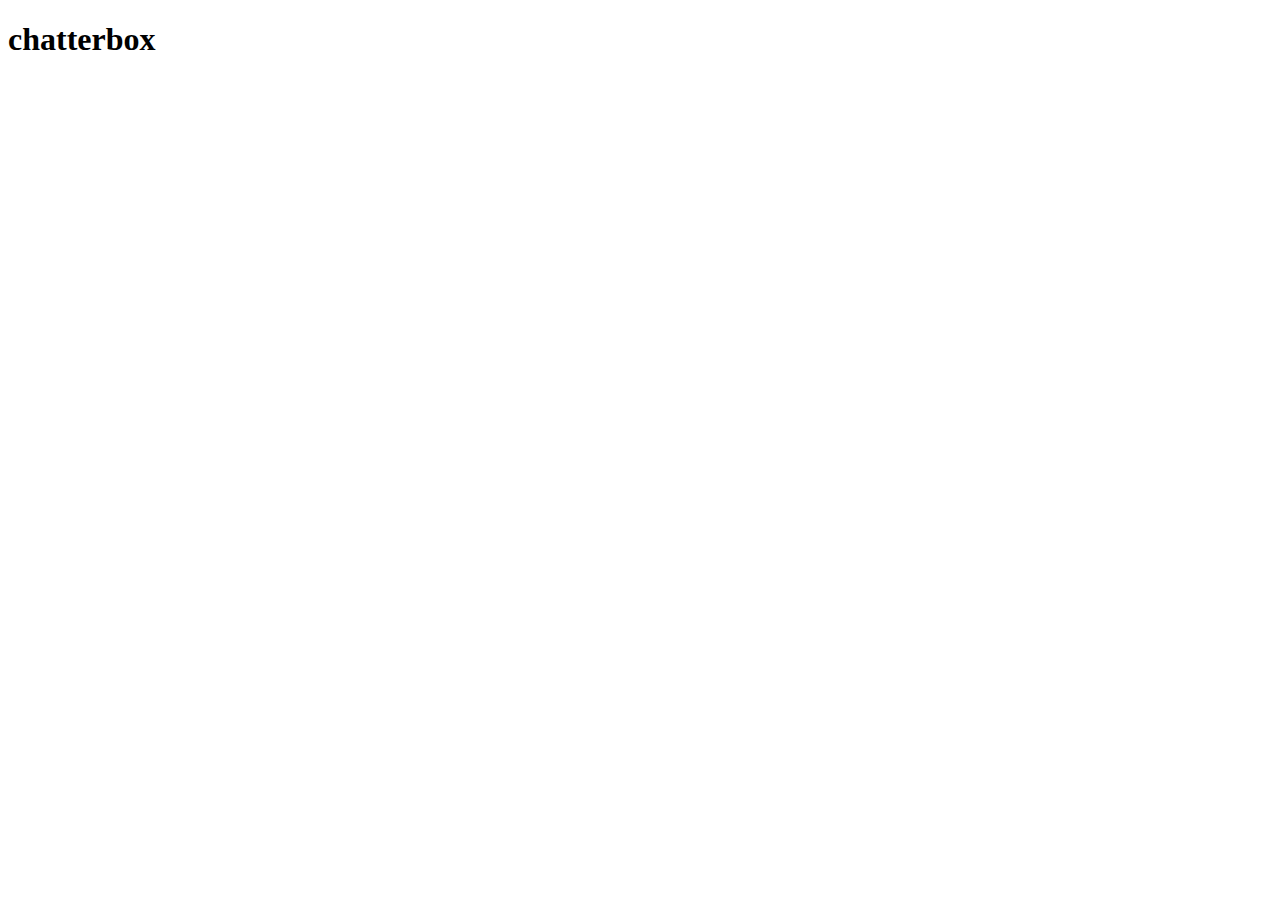
==== client/index.html @ 2948e177 "Implemented message fetching and refreshing display" ====
<!doctype html>
<html>
  <head>
    <meta charset="utf-8">
    <title>chatterbox</title>
    <link rel="stylesheet" href="styles/styles.css">

    <!-- dependencies -->
    <script src="bower_components/jquery/jquery.min.js"></script>
    <script src="bower_components/underscore/underscore.js"></script>
    <!-- your scripts -->
    <script src="scripts/config.js"></script>
    <script src="scripts/app.js"></script>
  </head>
  <body>
    <div id="main">
      <h1>chatterbox</h1>
      <div id="roomSelect">
        <div id="chats"></div>
      </div>
    </div>
    <script>
      $(document).ready(app.init);
    </script>
  </body>
</html>
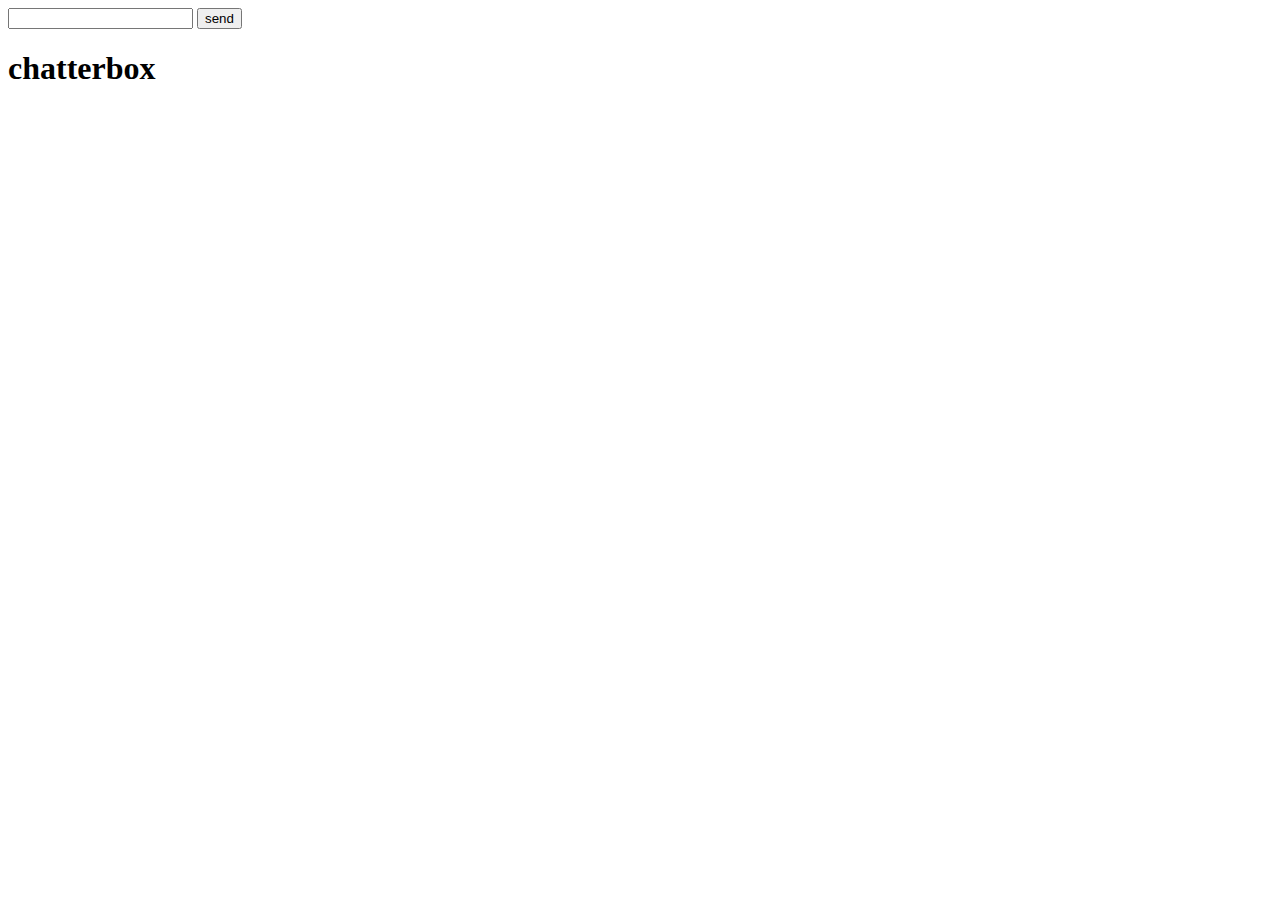
==== commit cb658a80: "Implemented message sending" ====
--- a/client/index.html
+++ b/client/index.html
@@ -14,6 +14,8 @@
   </head>
   <body>
     <div id="main">
+      <input type="text" name="message" id="message"/>
+      <button class="send">send</button>
       <h1>chatterbox</h1>
       <div id="roomSelect">
         <div id="chats"></div>
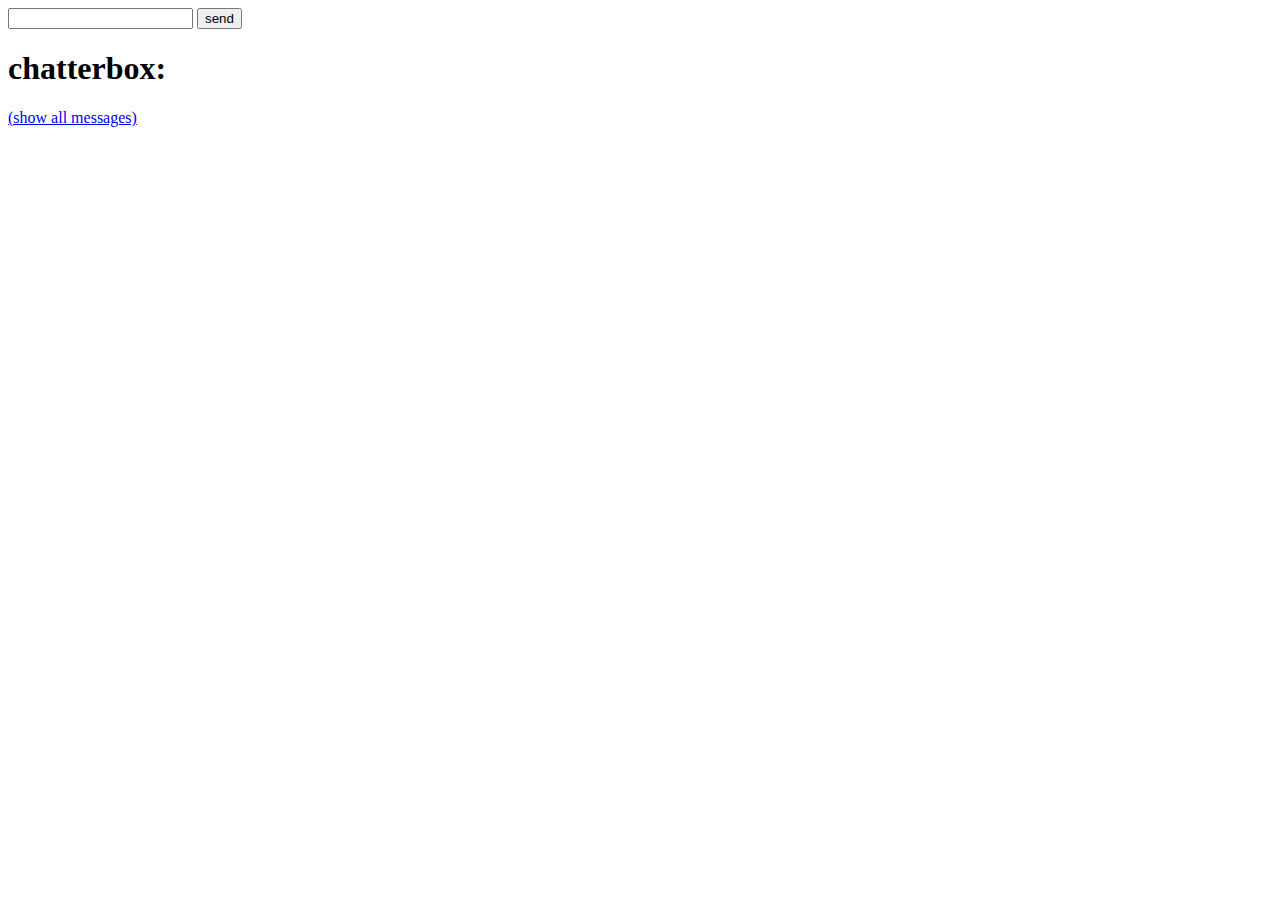
==== commit f911282b: "Implemented posting to rooms and showing all messages" ====
--- a/client/index.html
+++ b/client/index.html
@@ -16,10 +16,12 @@
     <div id="main">
       <input type="text" name="message" id="message"/>
       <button class="send">send</button>
-      <h1>chatterbox</h1>
+      <h1>chatterbox: <span class="currentRoom"></span></h1>
       <div id="roomSelect">
-        <div id="chats"></div>
+        <a href="#" class="roomname showAll">(show all messages)</a>
+        <br>
       </div>
+      <div id="chats"></div>
     </div>
     <script>
       $(document).ready(app.init);
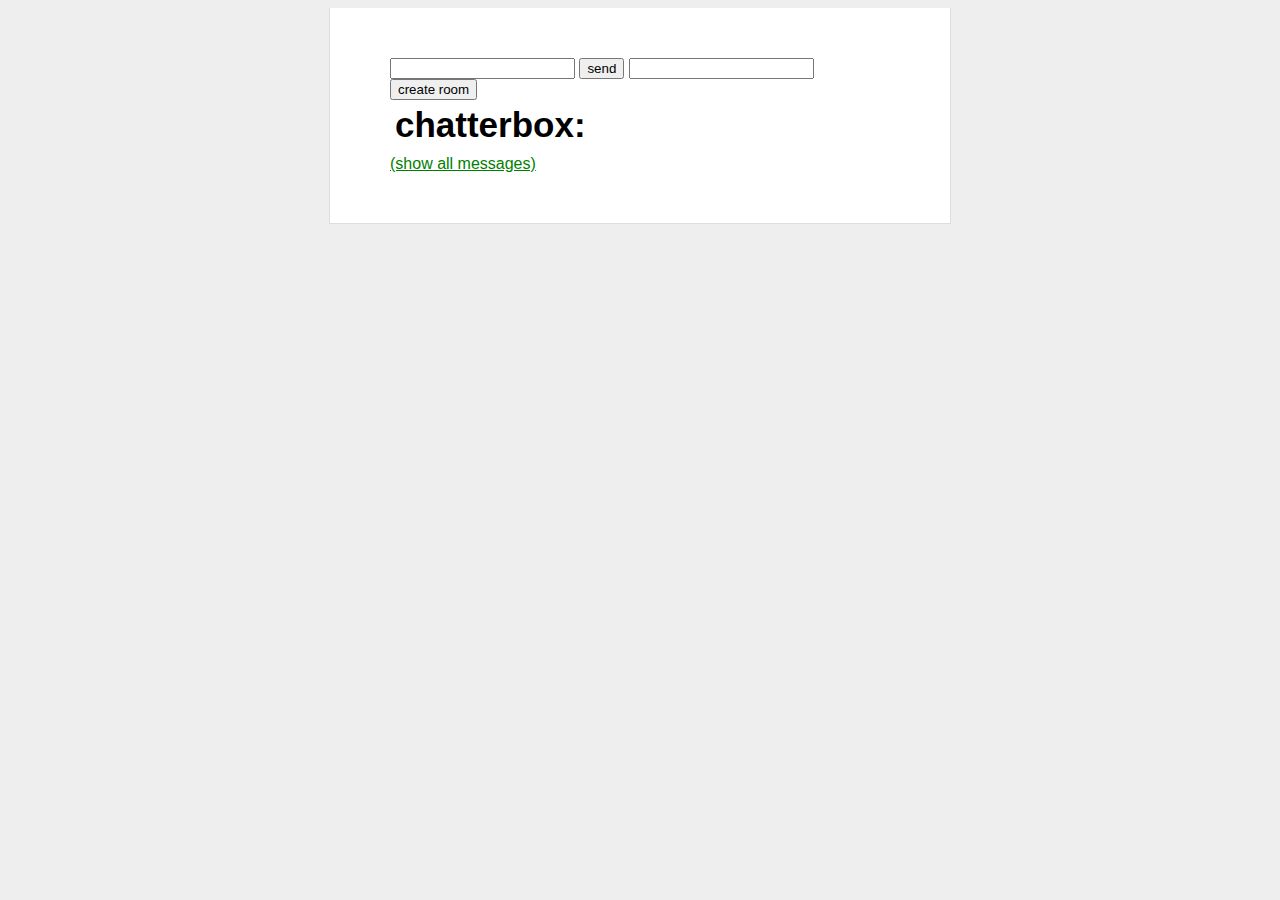
==== commit d65a2115: "Implemented room creation and some styling" ====
--- a/client/index.html
+++ b/client/index.html
@@ -16,6 +16,8 @@
     <div id="main">
       <input type="text" name="message" id="message"/>
       <button class="send">send</button>
+      <input type="text" name="newRoom" id="newRoom"/>
+      <button class="createRoom">create room</button>
       <h1>chatterbox: <span class="currentRoom"></span></h1>
       <div id="roomSelect">
         <a href="#" class="roomname showAll">(show all messages)</a>
--- a/client/styles/styles.css
+++ b/client/styles/styles.css
@@ -0,0 +1,104 @@
+body {
+  background: #eee;
+  text-align: center;
+  padding: 0 25px;
+  font-family: arial, sans-serif;
+}
+
+#main {
+  width: 500px;
+  margin: auto;
+  text-align: left;
+  background: white;
+  padding: 50px 60px;
+  border: solid #ddd;
+  border-width: 0 1px 1px 1px;
+}
+
+#main h1 {
+  margin-top: 0;
+  font-size: 35px;
+  margin-bottom: 5px;
+  padding: 5px;
+}
+
+#main h1 span {
+  font-style:italic;
+}
+
+#main ul {
+  padding-left: 20px;
+}
+
+#main .error {
+  border: 1px solid red;
+  background: #FDEFF0;
+  padding: 20px;
+}
+
+#main .success {
+  margin-top: 25px;
+}
+
+#main .success code {
+  font-size: 12px;
+  color: green;
+  line-height: 13px;
+}
+
+form {
+  padding: 20px;
+  padding-left: 0;
+  margin-bottom: 20px;
+}
+
+form input[type=text] {
+  margin-right: 10px;
+  width: 70%;
+  font-size: 12px;
+  padding: 5px;
+}
+
+#chats .friend {
+  font-weight: bold;
+}
+
+.chat {
+  padding: 5px;
+  margin-bottom: 5px;
+  background-color: #eee;
+}
+
+.chat .username {
+  font-weight: 800;
+}
+
+.chat:hover {
+  background-color: #ddd;
+}
+
+.spinner {
+  float: right;
+  height: 46px;
+  margin-bottom: 5px;
+}
+
+.spinner img {
+  padding: 10px;
+}
+
+a.roomname {
+  color: green;
+}
+
+a.roomname:hover {
+  color: red;
+}
+
+a.username {
+  color: blue;
+}
+
+a.username:hover {
+  color: silver;
+}
